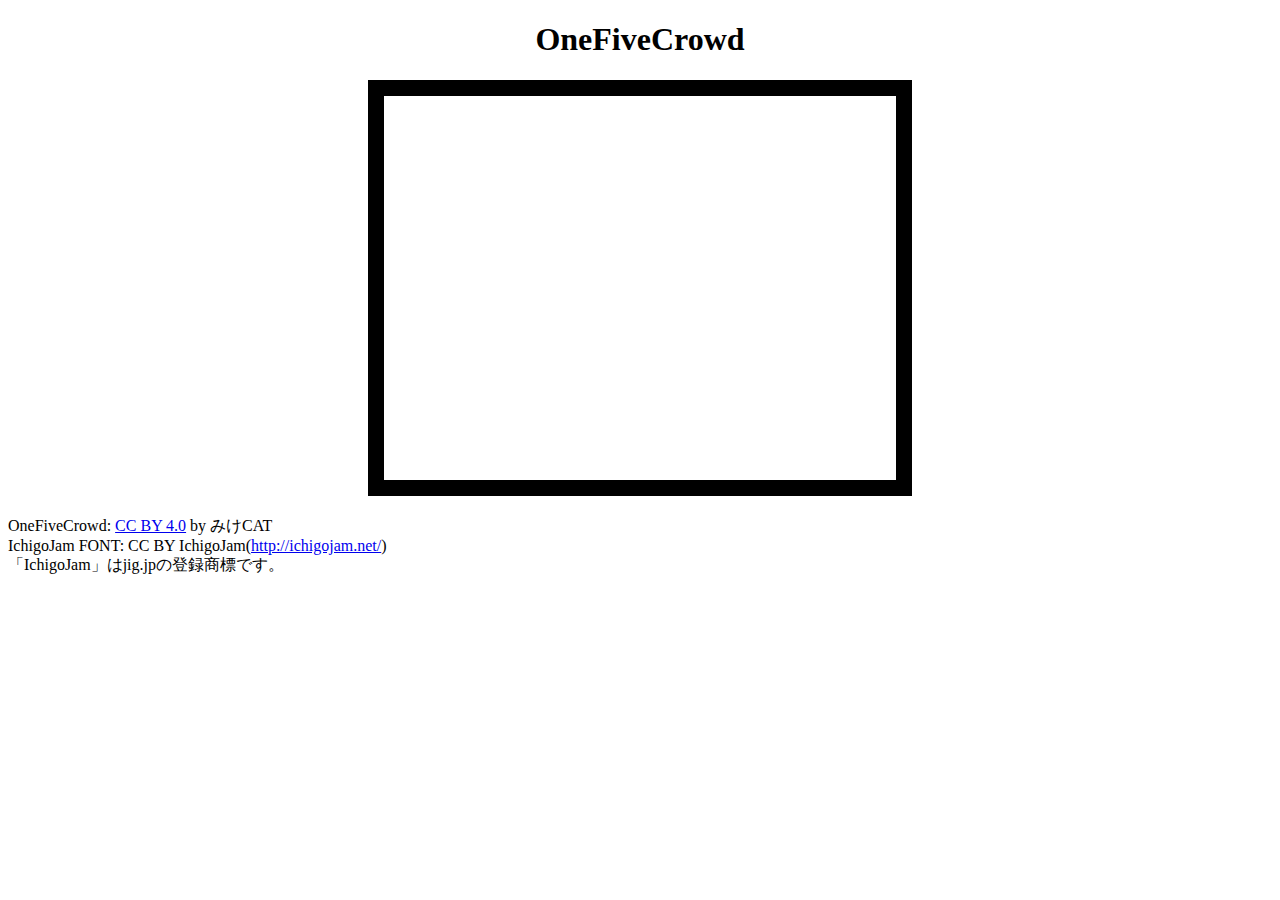
==== index.html @ 525f5ca1 "improve parser and enable to run some commands" ====
<!doctype html>
<html lang="ja">
<head>
<meta charset="UTF-8">
<title>OneFiveCrowd</title>
</head>
<script src="ijfont.js"></script>
<script src="OneFiveCrowd.js"></script>
<script src="Compiler.js"></script>
<body onload="initSystem();" onkeydown="keyDown();">
<h1 style="text-align: center;">OneFiveCrowd</h1>
<p style="text-align: center";>
<canvas id="mainScreen" width="512" height="384" style="border: 16px solid black;">
非対応のブラウザです。
</canvas>
</p>
<p>
OneFiveCrowd: <a href="https://creativecommons.org/licenses/by/4.0/deed.ja">CC BY 4.0</a> by みけCAT<br>
IchigoJam FONT: CC BY IchigoJam(<a href="http://ichigojam.net/">http://ichigojam.net/</a>)<br>
「IchigoJam」はjig.jpの登録商標です。
</p>
</body>
</html>
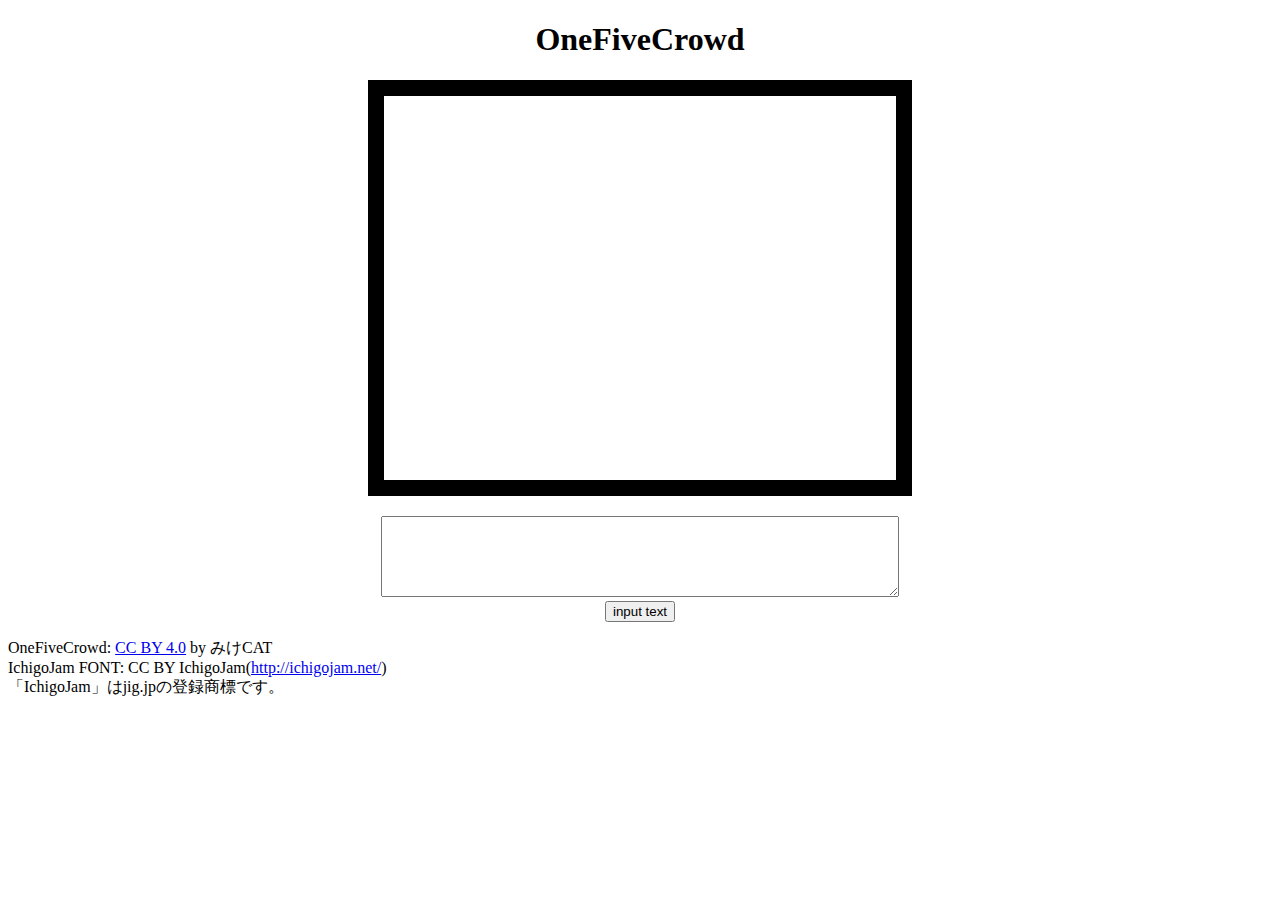
==== commit 4512937b: "fix position of </head> ( #4 )" ====
--- a/index.html
+++ b/index.html
@@ -3,16 +3,23 @@
 <head>
 <meta charset="UTF-8">
 <title>OneFiveCrowd</title>
+<script src="ijfont.js"></script>
+<script src="ed25519.js"></script>
+<script src="OneFiveCrowd.js"></script>
+<script src="Commands.js"></script>
+<script src="Functions.js"></script>
+<script src="Compiler.js"></script>
 </head>
-<script src="ijfont.js"></script>
-<script src="OneFiveCrowd.js"></script>
-<script src="Compiler.js"></script>
-<body onload="initSystem();" onkeydown="keyDown();">
+<body onload="initSystem();" onkeydown="keyDown();" onkeyup="keyUp();">
 <h1 style="text-align: center;">OneFiveCrowd</h1>
-<p style="text-align: center";>
+<p style="text-align: center;">
 <canvas id="mainScreen" width="512" height="384" style="border: 16px solid black;">
 非対応のブラウザです。
 </canvas>
+</p>
+<p style="text-align: center;">
+<textarea id="textInputArea" rows="5" style="width: 512px;"></textarea><br>
+<button id="textInputButton" type="button">input text</button>
 </p>
 <p>
 OneFiveCrowd: <a href="https://creativecommons.org/licenses/by/4.0/deed.ja">CC BY 4.0</a> by みけCAT<br>
